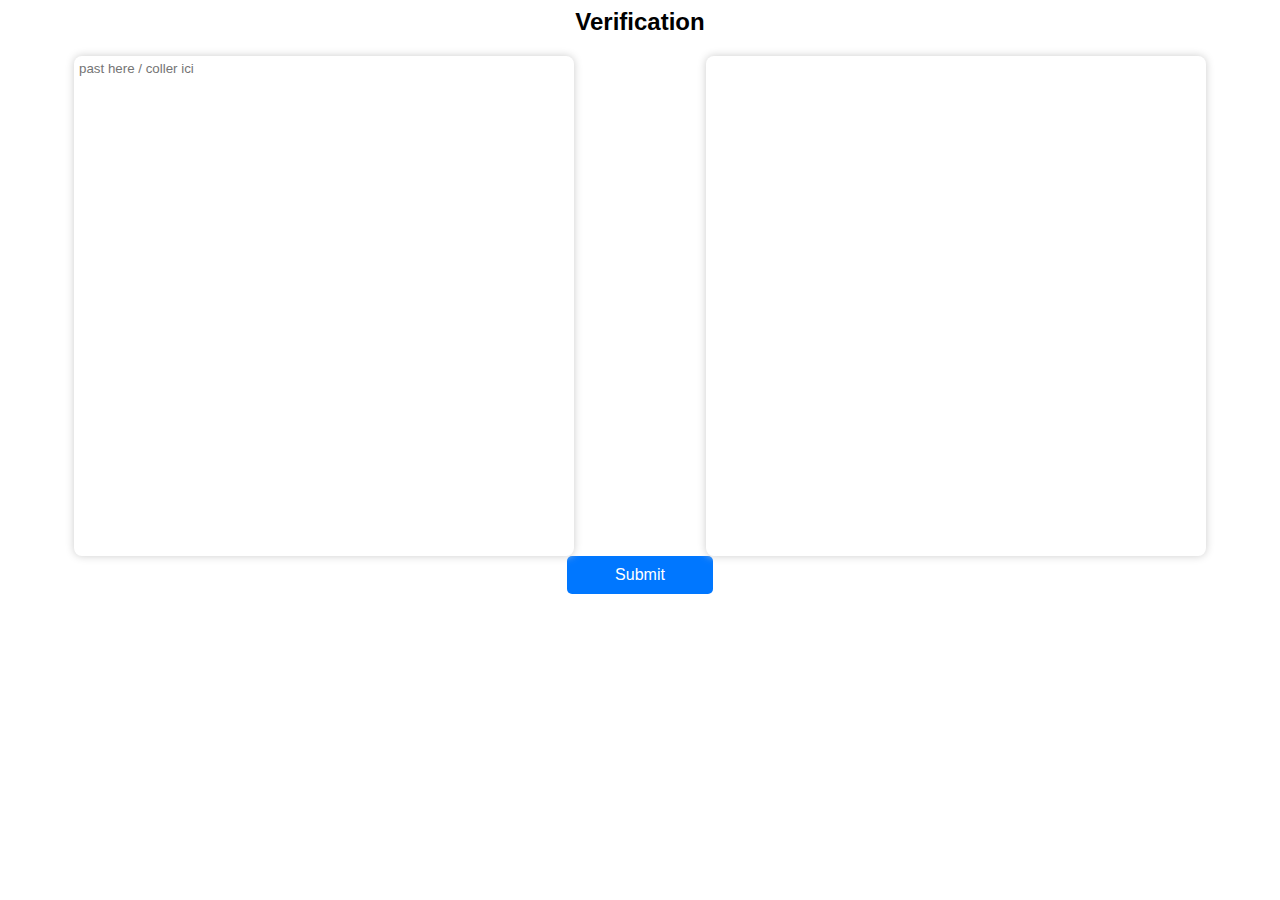
==== index.html @ f992e947 "Add files via upload" ====
<html>
	<head>
		<title>Verification</title>
		<link rel="stylesheet" href="./style.css"/>
	</head>
	<body>
		 
		<h2>Verification</h2>
<div class="container">
	
<div class="textareas">
	
		<textarea id="src" placeholder="past here / coller ici"></textarea>
		<textarea id="result" ></textarea>
</div>
		<button>Submit</button>

</div>

	<script src="script.js"></script>
	</body>
</html>
---- style.css ----
*{
	font-family: arial;
}
body{ 
	
}
h2{
	text-align: center;
}
.container{

}
.textareas{
    display: flex;
    align-items: center;
    justify-content: space-around;
    
}
textarea{
    height: 500px;
    width: 500px;
    resize: none;
    border-radius: 8px;
    border: none;
    box-shadow: 0 0 8px #ccc;
    outline:none;
    padding: 5px;
}
textarea:hover{
    box-shadow: 0 0 5px #bbb;

}
button{
    margin: auto;
    display: flex;
    padding: 10px 3rem;
    border: none;
    color: #fff;
    background: #0077ff;
    border-radius: 5px;
    cursor: pointer;
    font-size: 1rem;
    transition: background 2s; 
}

    
button:hover{
	background: #2f8bf4;
}
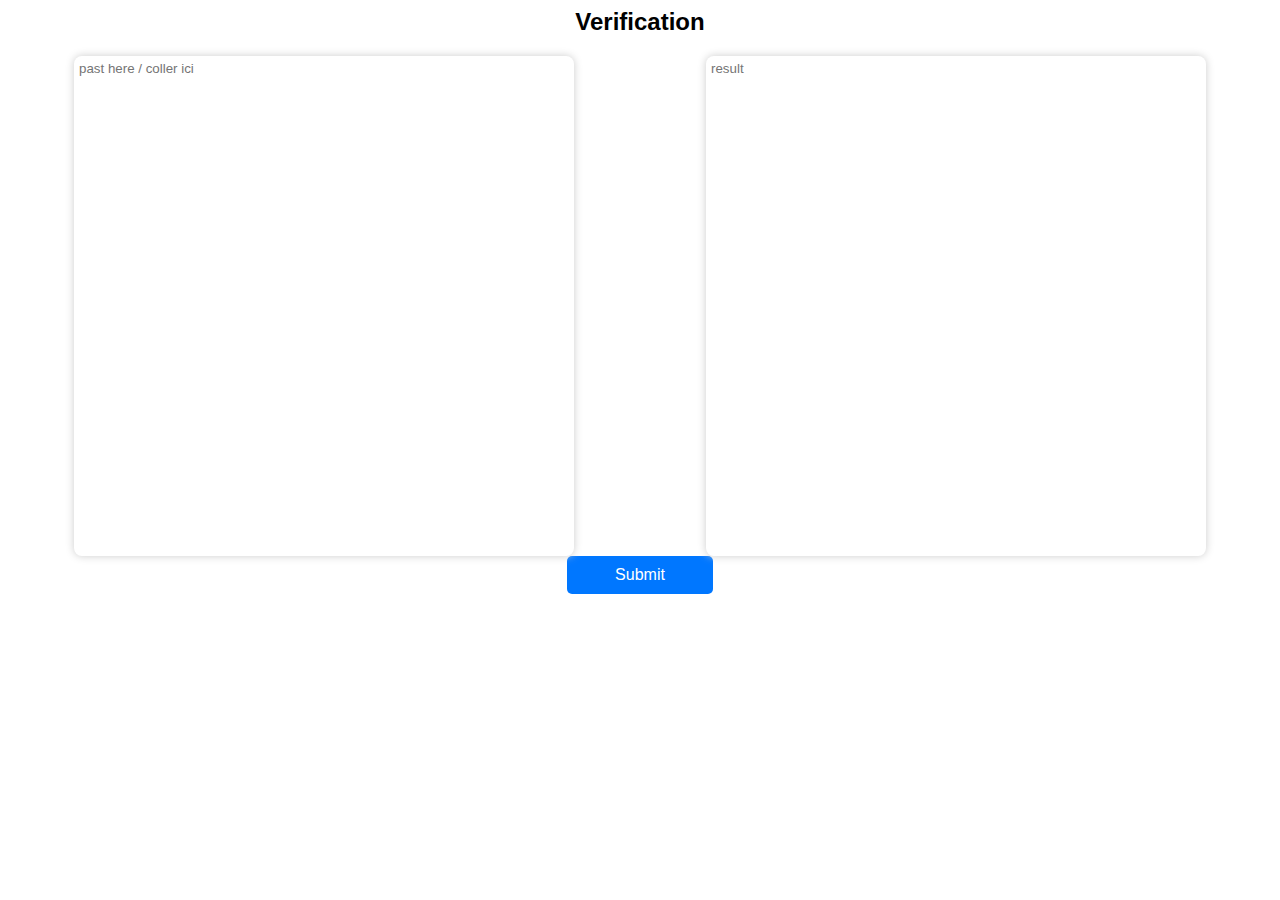
==== commit 6f639a00: "update" ====
--- a/index.html
+++ b/index.html
@@ -6,16 +6,25 @@
 	<body>
 		 
 		<h2>Verification</h2>
-<div class="container">
+		<div class="container">
 	
-<div class="textareas">
+			<div class="textareas">
 	
-		<textarea id="src" placeholder="past here / coller ici"></textarea>
-		<textarea id="result" ></textarea>
-</div>
-		<button>Submit</button>
+				<div>
+					<textarea id="src" placeholder="past here / coller ici"></textarea>
+					<span></span>
+				</div>
 
-</div>
+				<div>
+					<textarea id="result" placeholder="result" readonly="true"></textarea>
+					<span></span>
+				</div>
+
+			</div>
+
+			<button>Submit</button>
+
+		</div>
 
 	<script src="script.js"></script>
 	</body>
--- a/style.css
+++ b/style.css
@@ -15,6 +15,10 @@
     align-items: center;
     justify-content: space-around;
     
+}
+
+.textareas>div{
+	position: relative;
 }
 textarea{
     height: 500px;
@@ -45,5 +49,21 @@
 
     
 button:hover{
-	background: #2f8bf4;
+	background: #74b0f5;
+}
+
+span{
+	position: absolute;
+    bottom: -15px;
+    left: 15px;
+    font-size: 12px;
+    color: #fff;
+    padding: 0 5px;
+}
+
+#src + span{
+    background: #af4343;
+}
+#result + span{
+    background: #33c138;
 }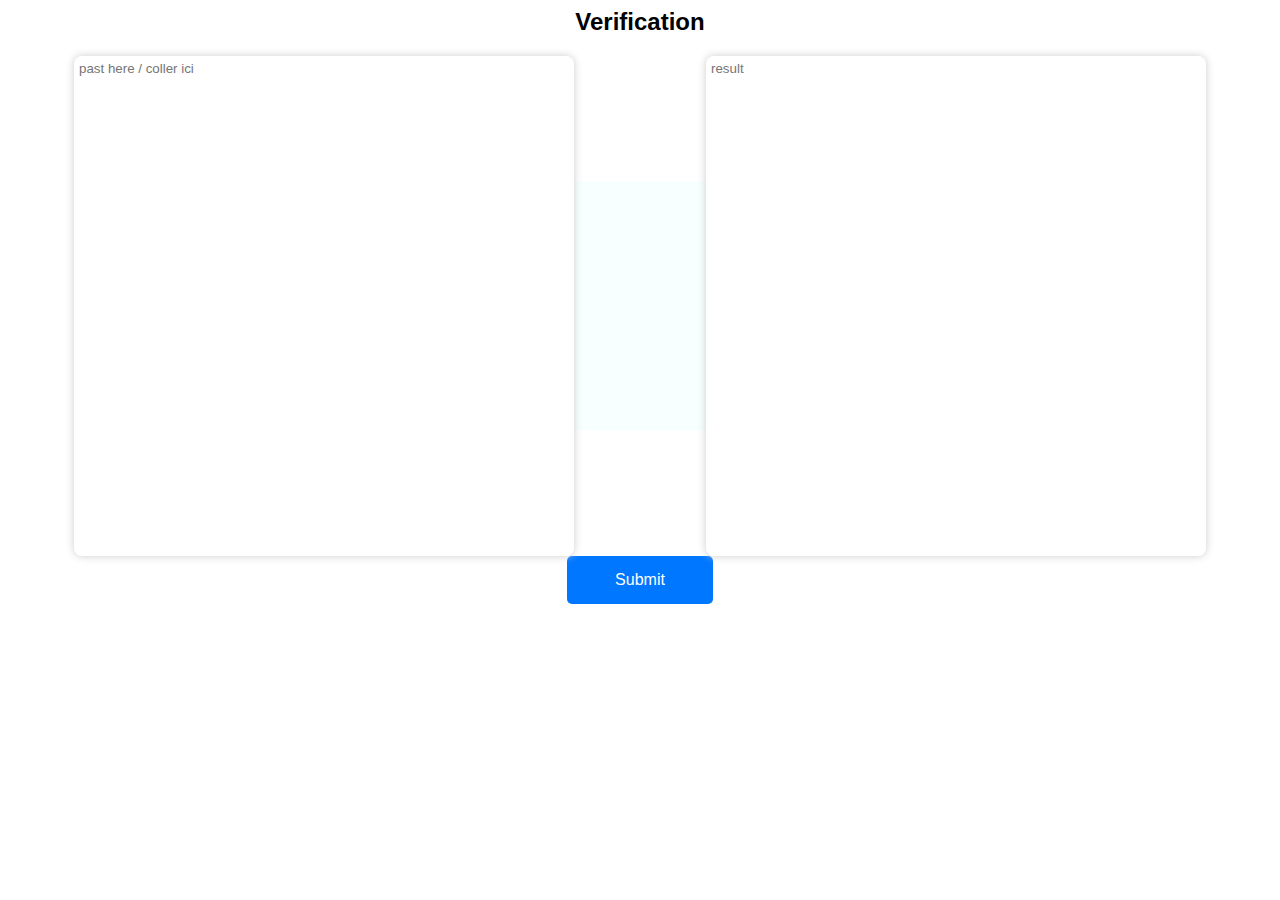
==== commit 0c02659b: "refresh" ====
--- a/index.html
+++ b/index.html
@@ -9,12 +9,12 @@
 		<div class="container">
 	
 			<div class="textareas">
+<div id="refresh">Refresh</div>
 	
 				<div>
 					<textarea id="src" placeholder="past here / coller ici"></textarea>
 					<span></span>
 				</div>
-
 				<div>
 					<textarea id="result" placeholder="result" readonly="true"></textarea>
 					<span></span>
--- a/style.css
+++ b/style.css
@@ -14,7 +14,7 @@
     display: flex;
     align-items: center;
     justify-content: space-around;
-    
+    position: relative;
 }
 
 .textareas>div{
@@ -31,13 +31,13 @@
     padding: 5px;
 }
 textarea:hover{
-    box-shadow: 0 0 5px #bbb;
+    box-shadow: 0 0 8px #aaa;
 
 }
 button{
     margin: auto;
     display: flex;
-    padding: 10px 3rem;
+    padding: 15px 3rem;
     border: none;
     color: #fff;
     background: #0077ff;
@@ -66,4 +66,13 @@
 }
 #result + span{
     background: #33c138;
+}
+
+#refresh{
+	background: #f8ffff;
+    color: #ddd;
+    width: 50%;
+    height: 50%;
+    position: absolute; 
+    cursor: pointer;
 }